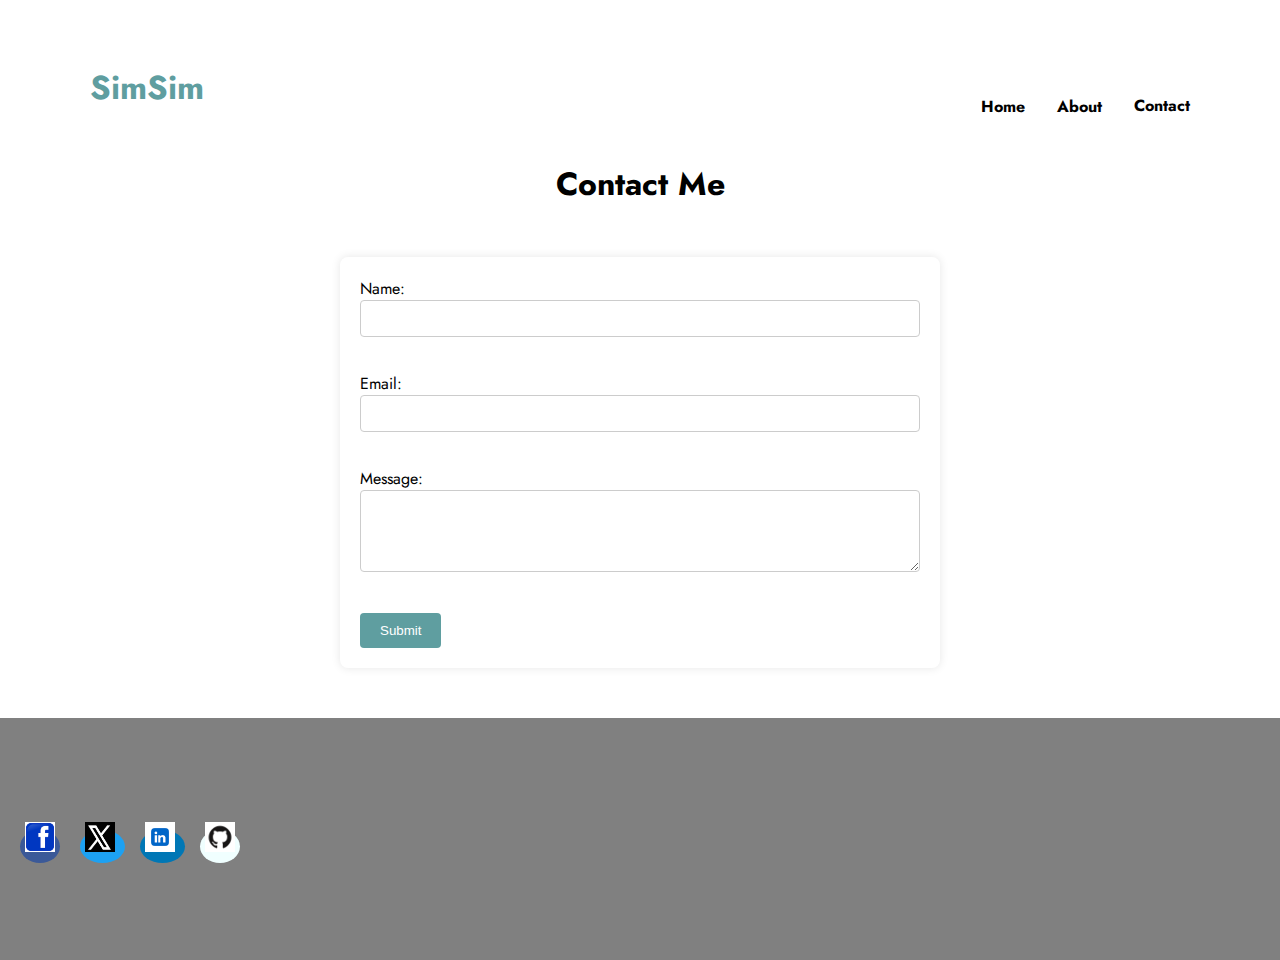
==== Task2(CodeTribe)/Contact.html @ 0d7a0aea "intro to css" ====
<!DOCTYPE html>
<html lang="en">
<head>
    <title>My Portfolio</title>
    <meta name="viewport" content="width=device-width,initial-scale=1">
    <link rel="stylesheet" href="style.css">
    <link rel="preconnect" href="https://fonts.googleapis.com">
    <link rel="preconnect" href="https://fonts.gstatic.com" crossorigin>
    <link href="https://fonts.googleapis.com/css2?family=Jost:ital,wght@0,100..900;1,100..900&display=swap"
        rel="stylesheet">
</head>
<body>
    
    <div class="main">
        <div class="navbar">
            <h2 class="logo">SimSim</h2>

            <ul>
               <li><a href="index.html">Home</a></li>
               <li><a href="About.html">About</a></li>
               <li><a href="Contact.html">Contact</a></li>
            </ul>
        </div>           
    </div>


    <main>
        <h1 style="text-align: center;">Contact Me</h1>
        
        <!-- Contact Form -->
        <form action="#" method="post" style="max-width: 600px; margin: 50px auto; padding: 20px; background-color: #fff; border-radius: 8px; box-shadow: 0px 0px 10px rgba(0, 0, 0, 0.1);">
            <div style="margin-bottom: 15px;">
                <label for="name">Name:</label>
                <input type="text" id="name" name="name"  style="width: 100%; padding: 10px; margin-bottom: 20px; border-radius: 4px; border: 1px solid #ccc;">
            </div>
            
            <div style="margin-bottom: 15px;">
                <label for="email">Email:</label>
                <input type="email" id="email" name="email"  style="width: 100%; padding: 10px; margin-bottom: 20px; border-radius: 4px; border: 1px solid #ccc;">
            </div>
            
            
            <div style="margin-bottom: 15px;">
                <label for="message">Message:</label>
                <textarea id="message" name="message" rows="4"  style="width: 100%; padding: 10px; margin-bottom: 20px; border-radius: 4px; border: 1px solid #ccc;"></textarea>
            </div>
            
            <div>
                <input type="submit" value="Submit" style="background-color: cadetblue; color: white;  border: none; padding: 10px 20px; border-radius: 4px; cursor: pointer; transition: background-color 0.3s ease;">
            </div>
        </form>
    </main>
    <hr style="margin-top: 20px; border: 0; border-top: 2px solid grey">

    <footer style="background-color: grey; color: white; padding: 20px;">
        <div style="display: flex; justify-content: space-between; align-items: center;">
            <div>
                <a href="https://www.facebook.com/sim.simii.50" style="margin-right: 15px; text-decoration: none; color: white; background-color: #3b5998; padding: 5px; border-radius: 50%;"><img src="pic/facebooklogo.png" alt="Facebook" width="30" height="30"></a>
                <a href="https://twitter.com/SimSimII12" target="_blank" style="margin-right: 15px; text-decoration: none; color: white; background-color: #1da1f2; padding: 5px; border-radius: 50%;">
                    <img src="pic/twitterLogo.jpg" alt="GitHub" width="30" height="30" style="pointer-events: none;">
                </a>
                <a href="https://www.linkedin.com/in/simphiwe30112003/" target="_blank" style="margin-right: 15px; text-decoration: none; color: white; background-color: #0077b5; padding: 5px; border-radius: 50%; ">
                    <img src="pic/LINKEDIN.png" alt="LinkedIn" width="30" height="30">
                </a>
                <a href="https://github.com/simphiwe2003git" target="_blank" style=" margin-right: 15px; text-decoration: none; color: white; background-color:azure; padding: 5px; border-radius: 50%;">
                    <img src="pic/GITHUB.png" alt="GitHub" width="30" height="30">
                </a>
            </div>
            
            <!-- Embedded Google Map -->
            <div style="width: 50%; height: 200px;">
                <iframe src="https://www.google.com/maps/embed?pb=!1m18!1m12!1m3!1d3446.772964758294!2d30.381318515115553!3d-29.609988381993836!2m3!1f0!2f0!3f0!3m2!1i1024!2i768!4f13.1!3m3!1m2!1s0x1ef3e15c05117b63%3A0xf630d345cb7a1b0d!2sPietermaritzburg%2C%20South%20Africa!5e0!3m2!1sen!2sus!4v1648985252793!5m2!1sen!2sus" 
                        width="100%" 
                        height="100%" 
                        style="border:0;" 
                        allowfullscreen="" 
                        loading="lazy">
                </iframe>
            </div>
        </div>
    </footer>

</body>
</html>
---- Task2(CodeTribe)/style.css ----
* {
    margin: 0;
    padding: 0;
    box-sizing: border-box;
}

body {
    font-family: "Jost", sans-serif;

}

.navbar {
    width: 86%;
    display: flex;
    margin: auto;
    padding: 15px 0;
    align-items: center;
    justify-content: space-between;
    padding-top: 4rem;
    font-size: 25px;
    
    color: white; 

}

.logo {
    padding-bottom: 2.2rem;
    font-size: 33px;
    color: cadetblue;

}
ul {
    margin-top: 1.7rem;
    margin-bottom: 1.5rem;
    display: flex; 
    justify-content: space-around; 
    gap: 2rem;
}

ul li {
    list-style: none;
}

ul li a {
    font-size: 16px;
    font-weight: bold;
    text-decoration: none;
    color: black;
    margin-top: -3%;
    position: relative; 
    display: flex; 
    align-items: center; 
}

ul li a::after {
    content: '';
    display: block;
    width: 0;
    height: 2px;
    background:cadetblue;
    position: absolute;
    bottom: -5px;
    transition: width 0.3s, left 0.3s; 
}

ul li a:hover::after {
    width: 100%; 
    left: 0; 
}


.info {
    margin-left: 7%;
    margin-top: 6%;
}

.info h1 {
    font-size: 65px;
    color: rgb(36, 32, 30);
}

.info h3 {
    font-size: 18px;
    letter-spacing: 1px;
    line-height: 24px;
}

.info span {
    color: cadetblue
}

.info a {
    text-decoration: none;
    color: #fff;
    background: rgb(36, 32, 30);
    margin: 26px 0;
    padding: 10px 18px;
    border-radius: 10px;
    display: inline-block;
    transition: .4s ease;
}

.info a:hover {
    background: chocolate
}

.profile-image {
    height: 400px;
    width: 400px;
    flex: 1;
    border-radius: 50%;
    object-fit: cover;
    object-position: center;
}
.tech-stack{
    text-align: center;
 }
 .stack-icons{
    font-size: 2.5rem;       
 }
 #name{
    color:cadetblue;
 } @keyframes boxAnimation {
    0% { transform: scale(1); }
    50% { transform: scale(1.2); }
    100% { transform: scale(1); }
}


.container {
    display: flex;
    justify-content: center;
    align-items: center;
    height: 100vh;
}


.about {
    text-align: center;
    font-size: 36px;
    position: relative;
    animation: boxAnimation 2s infinite ease-in-out;
    color:cadetblue;
}


.about::after {
    content: '';
    position: absolute;
    top: -10px;
    left: -10px;
    right: -10px;
    bottom: -10px;
    border: 2px solid rgba(255, 255, 255, 0.7);
    animation: boxAnimation 2s infinite ease-in-out;
}
.paragraph {
    border: 2px solid cadetblue; 
    border-radius: 10px; 
    padding: 20px; 
}


.paragraph p {
    
    font-size: 16px;
    line-height: 1.5;
    
}
.my-projects {
    display: grid;
    grid-template-columns: repeat(auto-fit, minmax(300px, 1fr)); 
    gap: 20px;
    justify-content: center; 
}

.project {
    text-align: center;
    padding: 20px; 
    border: 2px solid transparent; 
    border-radius: 10px; 
    position: relative; 
    background-color:whitesmoke; 
}

.project::before {
    content: ''; 
    position: absolute;
    top: -2px;
    left: -2px;
    right: -2px;
    bottom: -2px;
    border: 2px solid;
    border-radius: 12px; 
    z-index: -1; 
    animation: borderAnimation 2s infinite linear; 
}



.project img {
    width: 200px; 
    height: auto; 
    border-radius: 10px; 
    display: block;
    margin: 0 auto 20px; 
}

.project h2 {
    margin-top: 10px;
}

.project p {
    margin: 0; 
}
#title-project{
    text-align: center;
    color: cadetblue;
    padding-top: 3rem;
}
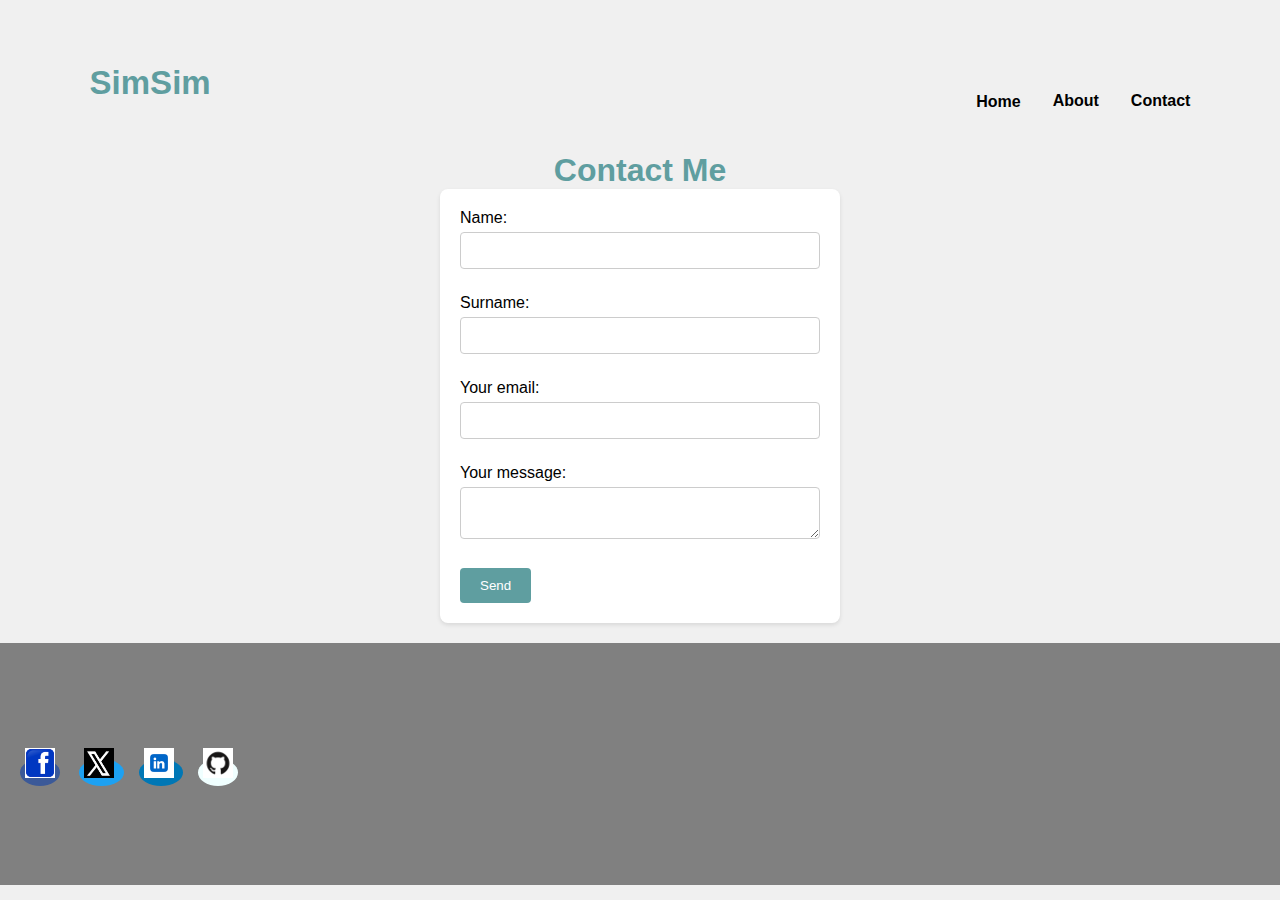
==== commit 2fa911c2: "javascript commit" ====
--- a/Task2(CodeTribe)/Contact.html
+++ b/Task2(CodeTribe)/Contact.html
@@ -8,7 +8,74 @@
     <link rel="preconnect" href="https://fonts.gstatic.com" crossorigin>
     <link href="https://fonts.googleapis.com/css2?family=Jost:ital,wght@0,100..900;1,100..900&display=swap"
         rel="stylesheet">
+        <script src="./contact.js"></script>
 </head>
+<style>
+     body {
+            font-family: Arial, sans-serif;
+            background-color: #f0f0f0;
+        }
+
+        #content {
+            max-width: 400px;
+            margin: 0 auto;
+            padding: 20px;
+            background-color: #fff;
+            border-radius: 8px;
+            box-shadow: 0 2px 4px rgba(0, 0, 0, 0.1);
+        }
+
+        h1 {
+            text-align: center;
+            color: cadetblue;
+        }
+
+        label {
+            display: block;
+            margin-bottom: 10px;
+        }
+
+        input[type="text"],
+        input[type="email"],
+        textarea {
+            width: 100%;
+            padding: 10px;
+            margin-top: 5px;
+            margin-bottom: 15px;
+            border: 1px solid #ccc;
+            border-radius: 4px;
+            box-sizing: border-box;
+        }
+
+        .hidden {
+            display: none;
+            color: red;
+        }
+
+        .error {
+            color: red;
+            font-size: 0.8em;
+            margin-top: 5px;
+            display: none;
+        }
+
+        .error-show {
+            display: block;
+        }
+
+        button[type="submit"] {
+            background-color: cadetblue;
+            color: #fff;
+            padding: 10px 20px;
+            border: none;
+            border-radius: 4px;
+            cursor: pointer;
+        }
+
+        button[type="submit"]:hover {
+            background-color: #5f9ea0;
+        }
+</style>
 <body>
     
     <div class="main">
@@ -23,33 +90,37 @@
         </div>           
     </div>
 
+       
+    <main>
+        
+       
+        <h1 style="text-align: center; color: cadetblue;">Contact Me</h1>
 
-    <main>
-        <h1 style="text-align: center;">Contact Me</h1>
-        
-        <!-- Contact Form -->
-        <form action="#" method="post" style="max-width: 600px; margin: 50px auto; padding: 20px; background-color: #fff; border-radius: 8px; box-shadow: 0px 0px 10px rgba(0, 0, 0, 0.1);">
-            <div style="margin-bottom: 15px;">
-                <label for="name">Name:</label>
-                <input type="text" id="name" name="name"  style="width: 100%; padding: 10px; margin-bottom: 20px; border-radius: 4px; border: 1px solid #ccc;">
-            </div>
-            
-            <div style="margin-bottom: 15px;">
-                <label for="email">Email:</label>
-                <input type="email" id="email" name="email"  style="width: 100%; padding: 10px; margin-bottom: 20px; border-radius: 4px; border: 1px solid #ccc;">
-            </div>
-            
-            
-            <div style="margin-bottom: 15px;">
-                <label for="message">Message:</label>
-                <textarea id="message" name="message" rows="4"  style="width: 100%; padding: 10px; margin-bottom: 20px; border-radius: 4px; border: 1px solid #ccc;"></textarea>
-            </div>
-            
-            <div>
-                <input type="submit" value="Submit" style="background-color: cadetblue; color: white;  border: none; padding: 10px 20px; border-radius: 4px; cursor: pointer; transition: background-color 0.3s ease;">
-            </div>
-        </form>
-    </main>
+        <div id="content">
+            <form onsubmit="handleFormSubmit(event)">
+                <label>
+                    Name:
+                    <input id="name" type="text" name="name" required >
+                    <span class="error" id="name-error">Name is required</span>
+                </label>
+                <label>
+                    Surname:
+                    <input id="surname" type="text" name="surname" required>
+                    <span class="error" id="surname-error">Surname is required</span>
+                </label>
+                <label>
+                    Your email:
+                    <input id="email" type="email" name="email" required>
+                    <span class="error" id="email-error">Email is invalid</span>
+                </label>
+                <label>
+                    Your message:
+                    <textarea id="message" name="message" required></textarea>
+                    <span class="error" id="message-error">Message is required</span>
+                </label>
+                <button type="submit">Send</button>
+            </form>
+        </div>
     <hr style="margin-top: 20px; border: 0; border-top: 2px solid grey">
 
     <footer style="background-color: grey; color: white; padding: 20px;">
--- a/Task2(CodeTribe)/style.css
+++ b/Task2(CodeTribe)/style.css
@@ -217,4 +217,7 @@
     text-align: center;
     color: cadetblue;
     padding-top: 3rem;
+}
+.hidden {
+    display: none;
 }